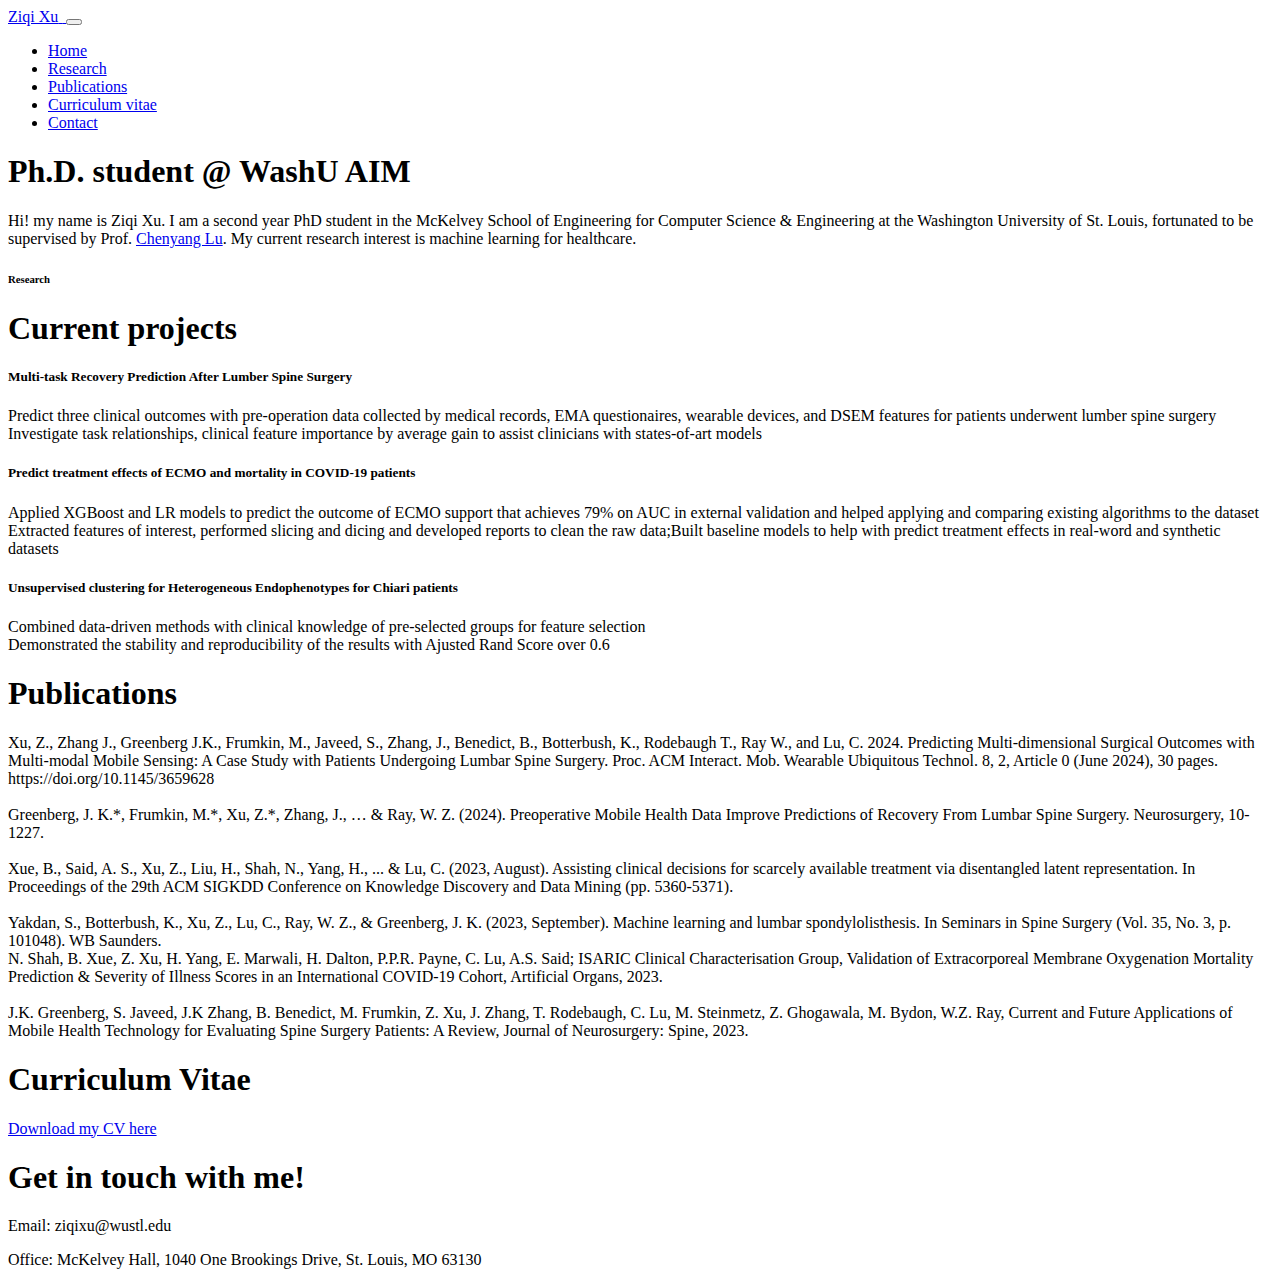
==== index.html @ a2cdd513 "update_2024" ====
<!DOCTYPE html>
<html lang="en">

<head>
    <meta charset="UTF-8">
    <meta http-equiv="X-UA-Compatible" content="IE=edge">
    <meta name="viewport" content="width=device-width, initial-scale=1.0">
    <title>Ziqi Xu</title>
    <link rel="stylesheet" href="./assets/css/bootstrap.min.css">
    <link rel="stylesheet" href="./assets/css/aos.css">
    <link rel="stylesheet" href="./assets/css/line-awesome.min.css">
    <link rel="stylesheet" href="./assets/css/style.css">
    <link rel="icon" href="./assets/images/aniya.png">
</head>

<body data-bs-spy="scroll" data-bs-target=".navbar">

    <!-- NAVBAR -->
    <nav class="navbar navbar-expand-lg navbar-dark fixed-top">
        <div class="container flex-lg-column">
            <a class="navbar-brand mx-lg-auto mb-lg-4" href="#">
                <span class="h3 fw-bold d-block d-lg-none">Ziqi Xu</span>
                <img src="./assets/images/moore.png" class="d-none d-lg-block rounded-circle" alt="">
            </a>
            <button class="navbar-toggler" type="button" data-bs-toggle="collapse" data-bs-target="#navbarNav"
                aria-controls="navbarNav" aria-expanded="false" aria-label="Toggle navigation">
                <span class="navbar-toggler-icon"></span>
            </button>
            <div class="collapse navbar-collapse" id="navbarNav">
                <ul class="navbar-nav ms-auto flex-lg-column text-lg-center">
                    <li class="nav-item">
                        <a class="nav-link" href="#home">Home</a>
                    </li>
                    <!-- <li class="nav-item">
                        <a class="nav-link" href="#about_me">About me</a>
                    </li> -->
                    <li class="nav-item">
                        <a class="nav-link" href="#research">Research</a>
                    </li>
                    <li class="nav-item">
                        <a class="nav-link" href="#publications">Publications</a>
                    </li>
                    <li class="nav-item">
                        <a class="nav-link" href="#cv">Curriculum vitae</a>
                    </li>
                    <li class="nav-item">
                        <a class="nav-link" href="#contact">Contact</a>
                    </li>
                </ul>
            </div>
        </div>
    </nav>
    <!-- //NAVBAR -->

    <!-- CONTENT WRAPPER -->
    <div id="content-wrapper">
        <section id="home" class="full-height px-lg-5">
            <div class="container">
                <div class="row">
                    <div class="col-lg-10">
                        <h1 class="display-4 fw-bold" data-aos="fade-up">Ph.D. student<span class="text-brand"> @ WashU AIM</span> </h1>
                        <p class="lead mt-2 mb-4" data-aos="fade-up" data-aos-delay="300">
                            Hi! my name is <span class="text-brand">Ziqi Xu</span>. I am a second year PhD student in the 
                            <span class="text-brand">McKelvey School of Engineering</span>
                            for Computer Science & Engineering at the Washington University of St. Louis, fortunated to be supervised by 
                            Prof. <a href="https://www.cse.wustl.edu/~lu/"><span class="text-brand">Chenyang Lu</span></a>. My current research interest is machine learning for healthcare.
                        </p>
                    </div>
                </div>
            </div>
        </section>
        
        <section id="research" class="full-height px-lg-5">
            <div class="container">

                <div class="row pb-4" data-aos="fade-up">
                    <div class="col-lg-8">
                        <h6 class="text-brand">Research</h6>
                        <h1>Current projects</h1>
                    </div>
                </div>

                <div class="row gy-4">
                    <div class="col-md-4" data-aos="fade-up">
                        <div class="service p-4 bg-base rounded-4 shadow-effect">
                            <h5 class="mt-4 mb-2">Multi-task Recovery Prediction After Lumber Spine Surgery</h5>
                            <li> Predict three clinical outcomes with pre-operation data collected by medical records, EMA questionaires, wearable devices, and DSEM features for patients underwent lumber spine surgery</li>
                            <li> Investigate task relationships, clinical feature importance by average gain to assist clinicians with states-of-art models</li>
                        </div>
                    </div>

                    <div class="col-md-4" data-aos="fade-up" data-aos-delay="300">
                        <div class="service p-4 bg-base rounded-4 shadow-effect">
                            <h5 class="mt-4 mb-2">Predict treatment effects of ECMO and mortality in COVID-19 patients</h5>
                            <li> Applied XGBoost and LR models to predict the outcome of ECMO support that achieves 79% on AUC in external validation and helped applying and comparing existing algorithms to the dataset</li>
                            <li> Extracted features of interest, performed slicing and dicing and developed reports to clean the raw data;Built baseline models to help with predict treatment effects in real-word and synthetic datasets</li>
                        </div>
                    </div>

                    <div class="col-md-4" data-aos="fade-up" data-aos-delay="600">
                        <div class="service p-4 bg-base rounded-4 shadow-effect">
                            <h5 class="mt-4 mb-2">Unsupervised clustering for Heterogeneous Endophenotypes for Chiari patients</h5>
                            <li> Combined data-driven methods with clinical knowledge of pre-selected groups for feature selection</li>
                            <li> Demonstrated the stability and reproducibility of the results with Ajusted Rand Score over 0.6</li>
                        </div>
                    </div>

                </div>
            </div>
        </section>
       
        <section id="publications" class="full-height px-lg-5">
            <div class="container">
                <div class="row">
                    <div class="col-lg-10">
                        <h1 class="display-4 fw-bold" data-aos="fade-up">Publications</h1>
                        <p class="lead mt-2 mb-4" data-aos="fade-up" data-aos-delay="300">
                        <li>Xu, Z., Zhang J., Greenberg J.K., Frumkin, M., Javeed, S., Zhang, J., Benedict, B., Botterbush, K., Rodebaugh T., Ray W., and Lu, C. 2024. Predicting Multi-dimensional Surgical Outcomes with Multi-modal Mobile Sensing: A Case Study with Patients Undergoing Lumbar Spine Surgery. Proc. ACM Interact. Mob. Wearable Ubiquitous Technol. 8, 2, Article 0 (June 2024), 30 pages. https://doi.org/10.1145/3659628
                        </li>
                        <br>
                        <li>Greenberg, J. K.*, Frumkin, M.*, Xu, Z.*, Zhang, J., … & Ray, W. Z. (2024). Preoperative Mobile Health Data Improve Predictions of Recovery From Lumbar Spine Surgery. Neurosurgery, 10-1227.
                        </li>
                        <br>
                        <li>Xue, B., Said, A. S., Xu, Z., Liu, H., Shah, N., Yang, H., ... & Lu, C. (2023, August). Assisting clinical decisions for scarcely available treatment via disentangled latent representation. In Proceedings of the 29th ACM SIGKDD Conference on Knowledge Discovery and Data Mining (pp. 5360-5371).</li>  
                        <br>
                        <li>Yakdan, S., Botterbush, K., Xu, Z., Lu, C., Ray, W. Z., & Greenberg, J. K. (2023, September). Machine learning and lumbar spondylolisthesis.
                            In Seminars in Spine Surgery (Vol. 35, No. 3, p. 101048). WB Saunders.</li>
                        <li>N. Shah, B. Xue, Z. Xu, H. Yang, E. Marwali, H. Dalton, P.P.R. Payne, C. Lu, A.S. Said; ISARIC Clinical Characterisation Group, 
                            Validation of Extracorporeal Membrane Oxygenation Mortality Prediction & Severity of Illness Scores in an International COVID-19 Cohort, Artificial Organs, 2023.</li>
                        <br>
                        <li>J.K. Greenberg, S. Javeed, J.K Zhang, B. Benedict, M. Frumkin, Z. Xu, J. Zhang, T. Rodebaugh, C. Lu, M. Steinmetz, Z. Ghogawala, M. Bydon, W.Z. Ray, Current and Future Applications of Mobile Health Technology for Evaluating Spine Surgery Patients: A Review, Journal of Neurosurgery: Spine, 2023.</li>
                        </p>
                    </div>
                </div>
            </div>
        </section>

        <section id="cv" class="full-height px-lg-5">
            <div class="container">
                <div class="row">
                    <div class="col-lg-10">
                        <h1 class="display-4 fw-bold" data-aos="fade-up">Curriculum Vitae</h1>
                        <p class="lead mt-2 mb-4" data-aos="fade-up" data-aos-delay="300">
                            <a href="assets/ZiqiXu_Resume_2024.pdf"><span class="text-brand">Download my CV here</span></a>
                        </p>
                    </div>
                </div>
            </div>
        </section>

        <section id="contact" class="full-height px-lg-5">
            <div class="container">
                <div class="row">
                    <div class="col-lg-10">
                        <h1 class="display-4 fw-bold" data-aos="fade-up">Get in touch with me!</h1>
                        <p class="lead mt-2 mb-4" data-aos="fade-up" data-aos-delay="300">
                            Email: ziqixu@wustl.edu
                        </p>
                        <p class="lead mt-2 mb-4" data-aos="fade-up" data-aos-delay="300">
                            Office: McKelvey Hall, 1040 One Brookings Drive, St. Louis, MO 63130
                        </p>
                    </div>
                </div>
            </div>
        </section>
    </div>
    <!-- //CONTENT WRAPPER -->



    <script src="./assets/js/bootstrap.bundle.min.js"></script>
    <script src="./assets/js/aos.js"></script>
    <script src="./assets/js/main.js"></script>
</body>

</html>
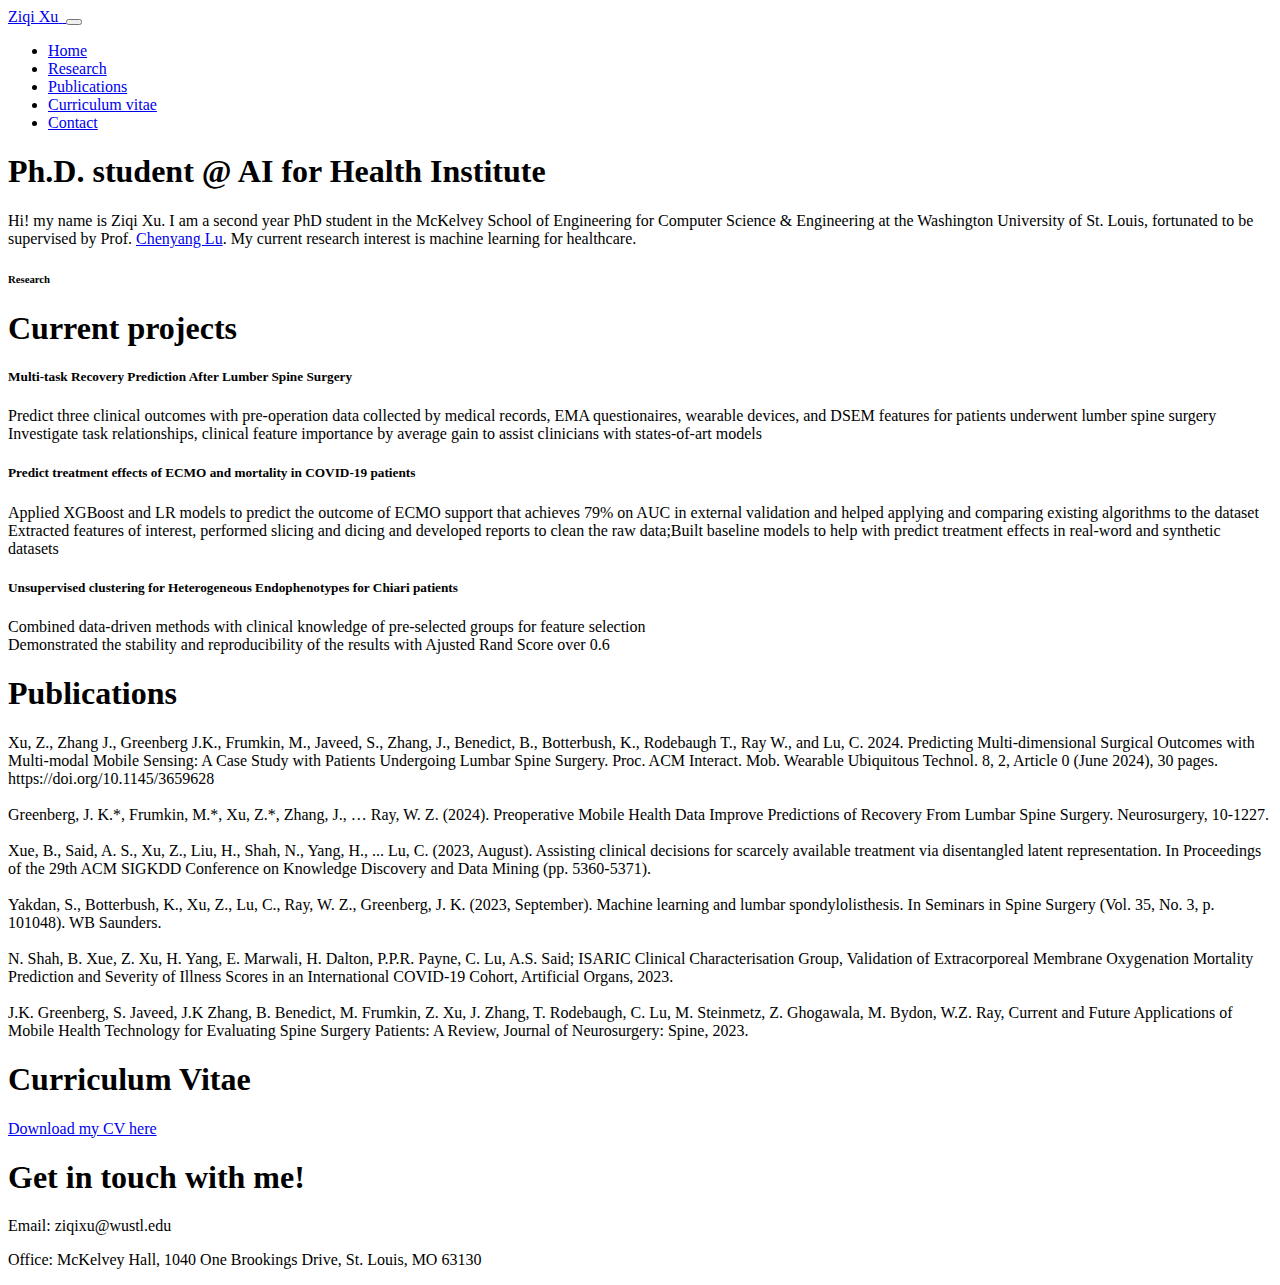
==== commit dacee784: "update_2024_revised" ====
--- a/index.html
+++ b/index.html
@@ -58,7 +58,7 @@
             <div class="container">
                 <div class="row">
                     <div class="col-lg-10">
-                        <h1 class="display-4 fw-bold" data-aos="fade-up">Ph.D. student<span class="text-brand"> @ WashU AIM</span> </h1>
+                        <h1 class="display-4 fw-bold" data-aos="fade-up">Ph.D. student<span class="text-brand"> @ AI for Health Institute</span> </h1>
                         <p class="lead mt-2 mb-4" data-aos="fade-up" data-aos-delay="300">
                             Hi! my name is <span class="text-brand">Ziqi Xu</span>. I am a second year PhD student in the 
                             <span class="text-brand">McKelvey School of Engineering</span>
@@ -118,15 +118,16 @@
                         <li>Xu, Z., Zhang J., Greenberg J.K., Frumkin, M., Javeed, S., Zhang, J., Benedict, B., Botterbush, K., Rodebaugh T., Ray W., and Lu, C. 2024. Predicting Multi-dimensional Surgical Outcomes with Multi-modal Mobile Sensing: A Case Study with Patients Undergoing Lumbar Spine Surgery. Proc. ACM Interact. Mob. Wearable Ubiquitous Technol. 8, 2, Article 0 (June 2024), 30 pages. https://doi.org/10.1145/3659628
                         </li>
                         <br>
-                        <li>Greenberg, J. K.*, Frumkin, M.*, Xu, Z.*, Zhang, J., … & Ray, W. Z. (2024). Preoperative Mobile Health Data Improve Predictions of Recovery From Lumbar Spine Surgery. Neurosurgery, 10-1227.
+                        <li>Greenberg, J. K.*, Frumkin, M.*, Xu, Z.*, Zhang, J., … Ray, W. Z. (2024). Preoperative Mobile Health Data Improve Predictions of Recovery From Lumbar Spine Surgery. Neurosurgery, 10-1227.
                         </li>
                         <br>
-                        <li>Xue, B., Said, A. S., Xu, Z., Liu, H., Shah, N., Yang, H., ... & Lu, C. (2023, August). Assisting clinical decisions for scarcely available treatment via disentangled latent representation. In Proceedings of the 29th ACM SIGKDD Conference on Knowledge Discovery and Data Mining (pp. 5360-5371).</li>  
+                        <li>Xue, B., Said, A. S., Xu, Z., Liu, H., Shah, N., Yang, H., ... Lu, C. (2023, August). Assisting clinical decisions for scarcely available treatment via disentangled latent representation. In Proceedings of the 29th ACM SIGKDD Conference on Knowledge Discovery and Data Mining (pp. 5360-5371).</li>  
                         <br>
-                        <li>Yakdan, S., Botterbush, K., Xu, Z., Lu, C., Ray, W. Z., & Greenberg, J. K. (2023, September). Machine learning and lumbar spondylolisthesis.
+                        <li>Yakdan, S., Botterbush, K., Xu, Z., Lu, C., Ray, W. Z., Greenberg, J. K. (2023, September). Machine learning and lumbar spondylolisthesis.
                             In Seminars in Spine Surgery (Vol. 35, No. 3, p. 101048). WB Saunders.</li>
+                        <br>
                         <li>N. Shah, B. Xue, Z. Xu, H. Yang, E. Marwali, H. Dalton, P.P.R. Payne, C. Lu, A.S. Said; ISARIC Clinical Characterisation Group, 
-                            Validation of Extracorporeal Membrane Oxygenation Mortality Prediction & Severity of Illness Scores in an International COVID-19 Cohort, Artificial Organs, 2023.</li>
+                            Validation of Extracorporeal Membrane Oxygenation Mortality Prediction and Severity of Illness Scores in an International COVID-19 Cohort, Artificial Organs, 2023.</li>
                         <br>
                         <li>J.K. Greenberg, S. Javeed, J.K Zhang, B. Benedict, M. Frumkin, Z. Xu, J. Zhang, T. Rodebaugh, C. Lu, M. Steinmetz, Z. Ghogawala, M. Bydon, W.Z. Ray, Current and Future Applications of Mobile Health Technology for Evaluating Spine Surgery Patients: A Review, Journal of Neurosurgery: Spine, 2023.</li>
                         </p>
